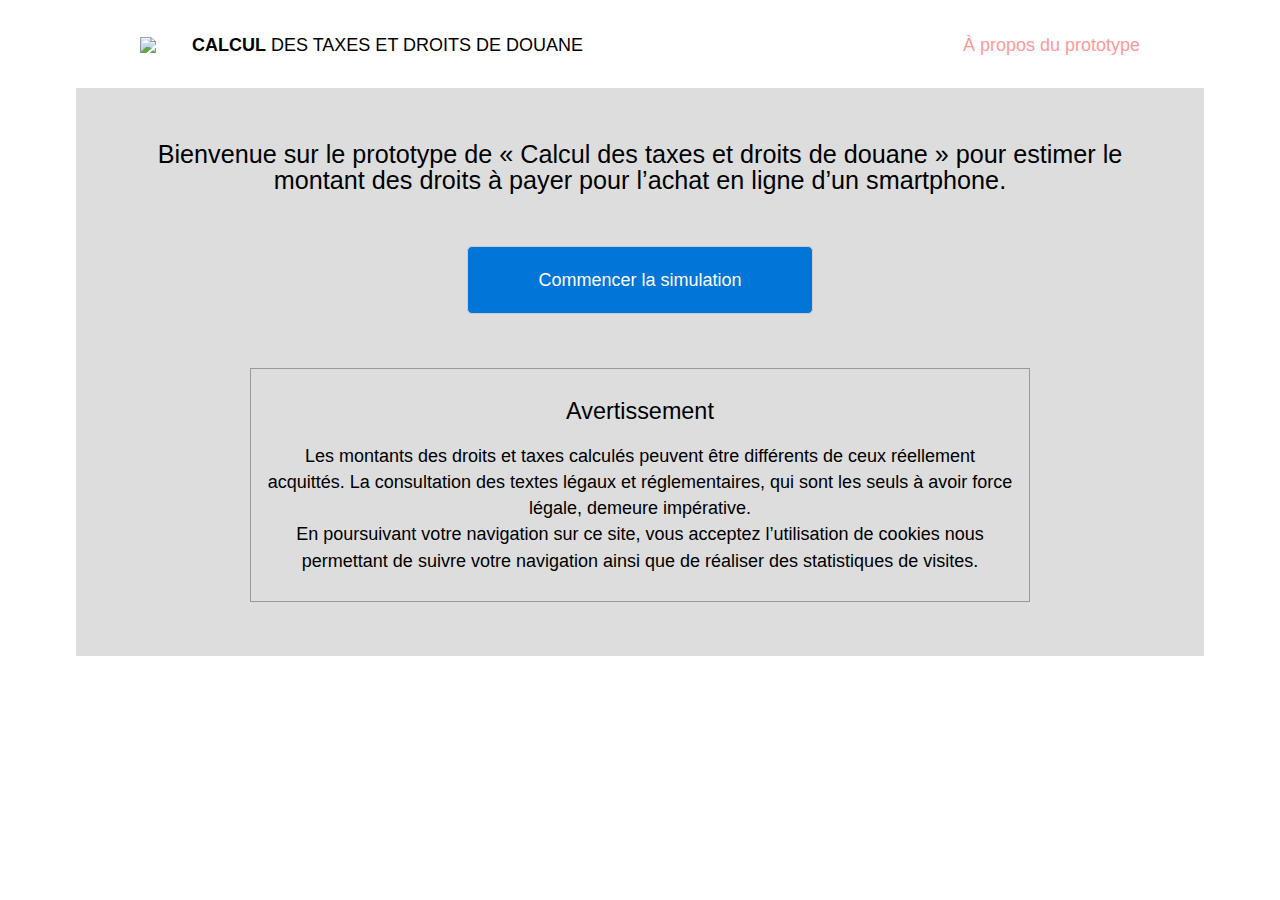
==== index.html @ 7bbcdb02 "Move the start button on top of the warning" ====
<!DOCTYPE html>
<html>
<meta charset=utf-8>
<meta name=viewport content="width=device-width, initial-scale=1">
<title>Calcul des taxes et droits de douane</title>

<style>
  /* adapt browsers compatibility */
  template {
    display: none;
  }
  /* end browsers compatibility */

  html {
    font-family: helvetica;
    font-size: 18px;
    padding: 20px 0;
    background: #fff;
    line-height: 1.45em;
  }
  body {
    margin: 0;
  }

  input {
    font: inherit;
    border: 1px solid #999;
    padding: .2em .5em;
    border-radius: 5px;
  }

  header,
  main {
    max-width: 1000px;
    margin: 0 auto;
    padding: 0 5%;
  }

  header {
    display: flex;
    margin-bottom: 1em;
    align-items: center;
  }
  header img {
    max-height: 80px;
  }
  header h1 {
    margin-left: 2em;
    text-transform: uppercase;
    font-size: 18px;
    font-weight: normal;
    flex: 1;
  }
  header h1 span {
    font-weight: bold;
  }
  header a {
    text-decoration: none;
    cursor: pointer;
    color: #f99;
    text-align: right;
    width: 20%;
  }

  main {
    background: #ddd;
    padding: 2em 5%;
    text-align: center;
  }
  main h1,
  main h2 {
    font-weight: lighter;
  }
  main h1 {
    font-size: 1.4em;
  }
  main h2 {
    font-size: 1.3em;
  }
  a.button {
    text-decoration: none;
  }
  button,
  a.button {
    display: inline-block;
    font-size: 1em;
    padding: 20px 70px;
    background-color: #0275d8;
    border: 1px solid #ccc;
    border-radius: 5px;
    font-weight: normal;
    margin-right: 20px;
    color: #fff;
    cursor: pointer;
  }
  main a {
    padding-top: 25px;
    text-decoration: none;
  }
  aside {
    border: 1px solid #999;
    margin: 1em auto;
    padding: .5em .8em;
    width: 75%;
    min-width: 300px;
  }

  [data-page=amount] button,
  [data-page=accueil] button,
  [data-page=amount] a.button,
  [data-page=accueil] a.button {
    display: inline-block;
    margin: 2em auto;
  }
  [data-page=accueil] button,
  [data-page=accueil] a.button {
    margin: 5em inherit;
  }

  button.unknown,
  a.button.unknown {
    background-color: #ec971f;
  }
  .satisfaction button,
  .satisfaction a.button {
    background-color: #5cb85c;
  }

  footer {
    text-align: center;
  }

  footer p {
    display: inline-block;
  }
  footer button,
  footer a.button {
    display: inline-block;
    padding: 5px 20px;
  }
  footer button:first-of-type {
    margin-left: 1.5em;
  }

  @media (max-width: 640px) {
    button,
    a.button {
      width: 90%;
      margin-bottom: .5em;
      padding: 20px;
    }
    main a {
      display: block;
    }
    footer button:first-of-type,
    footer a.button:first-of-type {
      margin-left: 0;
    }
    aside {
      padding: .5em 0;
    }
  }

</style>

<template id=accueil>
  <h1>Bienvenue sur le prototype de « Calcul des taxes et droits de douane » pour estimer le montant des droits à payer pour l’achat en ligne d’un smartphone.</h1>

  <a name=demarrer value=simulation href=#ue class=button onclick=start()>Commencer la simulation</a>

  <aside>
    <h2>Avertissement</h2>
    <p>
      Les montants des droits et taxes calculés peuvent être différents de ceux réellement acquittés. La consultation des textes légaux et réglementaires, qui sont les seuls à avoir force légale, demeure impérative.<br>
      En poursuivant votre navigation sur ce site, vous acceptez l’utilisation de cookies nous permettant de suivre votre navigation ainsi que de réaliser des statistiques de visites.
    </p>
  </aside>
</template>

<template id=ue>
  <h1>Le vendeur expédie votre smartphone depuis un pays de l’Union européenne.</h1>
  <a class=button name=ue value=oui href=#tva-zero data-tracking>Oui</a>
  <a class=button name=ue value=non href=#tva-20 data-tracking>Non</a>
  <a class="button unknown" name=ue value=nsp href=#tva-inconnue data-tracking>Je ne sais pas</a>
</template>

<template id=a-propos>
  <h1>À propos du prototype</h1>
  <p>
    La direction générale des douanes et droits indirects propose un prototype dont la finalité est d’informer l’usager de France métropolitaine des taxes qu’il pourrait avoir à acquitter en cas d’achat à distance, notamment via des sites internet de ventes en ligne.
  </p>
  <p>
    S'appuyant sur les taux de TVA à acquitter en France ainsi que sur le tarif douanier commun des pays de l'Union européenne (droits de douane), l'information restituée (taux, montants) n'a qu'un caractère indicatif.<br>
    En particulier le prototype ne traite pas de l'ensemble des mesures du commerce extérieur et de la totalité des taxes pouvant être appliquées.
  </p>
  <p>
     Les montants des droits et taxes calculés peuvent être différents de ceux réellement acquittés. La consultation des textes légaux et réglementaires, qui sont les seuls à avoir force légale, demeure impérative.
  </p>

  <a class=button name=retour value=simulation href=#accueil>Revenir à la simulation</a>
</template>

<template id=tva-zero data-last>
  <h1>Pas de TVA et pas de droits de douane à payer.</h1>
  <p>
    La réception d'un <em>smartphone</em> acheté dans un pays de l'Union européenne est déjà soumise à la TVA (taux en vigueur dans le pays d'expédition) et n'est pas assujettie aux droits de douane.
  </p>
</template>

<template id=tva-20 data-last>
  <h1>20% de TVA, pas de droits de douane.</h1>
  <p>
    La réception d'un <em>smartphone</em> acheté dans un pays non membre de l'Union européenne est soumise à une TVA de 20 % mais pas à des droits de douane.
  </p>
</template>

<template id=tva-inconnue data-last>
  <h1>0% ou 20% de TVA, pas de droits de douane.</h1>
  <p>
    La réception d'un smartphone acheté dans un pays de l'Union européenne est déjà soumise à la TVA (taux en vigueur dans le pays d'expédition) et n'est pas assujettie aux droits de douane.<br>
    La réception d'un smartphone acheté dans un pays non membre de l'Union européenne est soumise à une TVA de 20 % mais pas à des droits de douane.
  </p>
</template>

<template id=fin>
  <h1>Fin de la simulation</h1>
  <p>
    Merci d'avoir utilisé le prototype.
  </p>
  <p>
    <a class=button name=recommencer value=debut href=#accueil>Recommencer</a>
    <a class=button name=retourner href="http://www.douane.gouv.fr/articles/a10753-achats-a-distance-et-envois-entre-particuliers#DouaneDT">Retourner sur douanes.gouv.fr</a>
  </p>
</template>

<template id=satisfaction>
  <p>Cette réponse vous est-elle utile ?</p>
  <a class=button name=satisfait value=oui href=#fin data-tracking>Oui</a>
  <a class=button name=satisfait value=non href=#fin data-tracking>Non</a>
</template>

<header>
  <img src=./images/logo.png>
  <h1><span>Calcul</span> des taxes et droits de douane</h1>
  <a name=a-propos value=prototype href=#a-propos>À propos du prototype</a>
</header>

<main id=container></main>
<footer></footer>

<script>
  var url = document.location.href
  var gcode = ''
  if (url.search('droits-et-taxes') >= 0) {
    gcode = url.search('demo') < 0 ? 'UA-45069184-4' : 'UA-79921412-1'
  }
  (function(i,s,o,g,r,a,m){i['GoogleAnalyticsObject']=r;i[r]=i[r]||function(){(i[r].q=i[r].q||[]).push(arguments)},i[r].l=1*new Date();a=s.createElement(o), // eslint-disable-line
  m=s.getElementsByTagName(o)[0];a.async=0;a.src=g;m.parentNode.insertBefore(a,m)})(window,document,'script','https://www.google-analytics.com/analytics.js','ga') // eslint-disable-line
  /* global ga */
  ga('create', gcode, 'auto')
  ga('send', 'pageview')
  document.addEventListener('showpage', function (event) {
    ga('set', 'page', '/' + event.detail)
    ga('send', 'pageview')
  })
  document.addEventListener('buttonclick', function (event) {
    var button = event.detail
    var buttonValue = button.value || button.innerText
    var context = {
      round: round,
      breadcrumb: breadcrumb.join(','),
      action: button.name,
      value: buttonValue
    }
    var trackingCode = templatize('{round}/{breadcrumb}/{action}:{value}', context)
    ga('send', 'event', 'calculator', 'click', trackingCode)
    if (!gcode && context) {
      console.debug(context)
      console.info('Value sent to GA:', trackingCode)
    }
    if ('tracking' in button.dataset) {
      breadcrumb.push(button.name + '=' + buttonValue)
    }
  })

  var round = 0
  var breadcrumb = []
  var container = document.querySelector('#container')
  var footer = document.querySelector('footer')

  // Replaces {variables} by variables values.
  function templatize (str, context) {
    return str.replace(/{[\w.]*}/g, function (match) {
      var varName = match.substr(1, match.length - 2)
      return context ? context[varName] : eval(varName)
    })
  }

  function showPage (page) {
    var source = document.querySelector('#' + page)
    var content = source.innerHTML
    content = templatize(content)
    container.innerHTML = content
    container.setAttribute('data-page', page)
    var withSatisfaction = source.hasAttribute('data-last')
    if (withSatisfaction) {
      footer.innerHTML = document.querySelector('#satisfaction').innerHTML
      footer.classList.add('satisfaction')
    } else if (footer.classList.contains('satisfaction')) {
      footer.innerHTML = ''
      footer.classList.remove('satisfaction')
    }

    var customClickEvent = document.createEvent('CustomEvent')
    ;[].forEach.call(document.querySelectorAll('a.button,button'), function (button) {
      button.addEventListener('click', function (event) {
        event.preventDefault()
        customClickEvent.initCustomEvent('buttonclick', true, true, button)
        document.dispatchEvent(customClickEvent)
      })
    })
    var customPageEvent = document.createEvent('CustomEvent')
    customPageEvent.initCustomEvent('showpage', true, true, page)
    document.dispatchEvent(customPageEvent)
  }

  function start () {
    round++
    breadcrumb = []
  }

  showPage('accueil')

  document.addEventListener('buttonclick', function (event) {
    var button = event.detail
    var page = button.attributes.href.value.slice(1)
    page && showPage(page)
  })
</script>
</html>
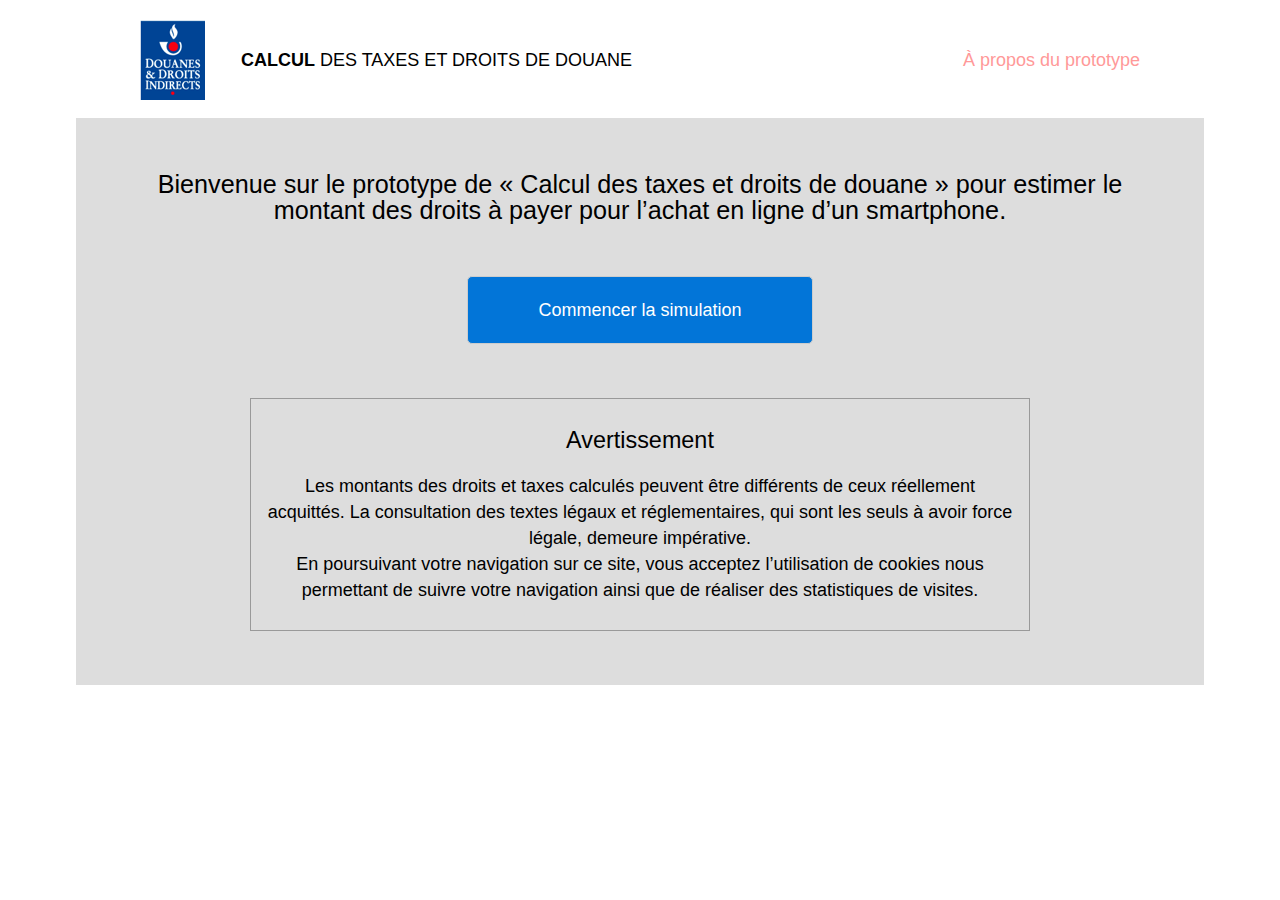
==== commit eb79df8a: "fixed price display for non-eu" ====
--- a/index.html
+++ b/index.html
@@ -126,6 +126,15 @@
     background-color: #5cb85c;
   }
 
+  .principes {
+    text-align: left;
+    font-style: italic;
+    font-size: .85em;
+    margin: auto 5%;
+    border: 1px dotted #666;
+    padding: 1% 5%;
+  }
+
   footer {
     text-align: center;
   }
@@ -166,7 +175,7 @@
 <template id=accueil>
   <h1>Bienvenue sur le prototype de « Calcul des taxes et droits de douane » pour estimer le montant des droits à payer pour l’achat en ligne d’un smartphone.</h1>
 
-  <a name=demarrer value=simulation href=#ue class=button onclick=start()>Commencer la simulation</a>
+  <a name=demarrer value=simulation href=#montant class=button onclick=start()>Commencer la simulation</a>
 
   <aside>
     <h2>Avertissement</h2>
@@ -175,6 +184,15 @@
       En poursuivant votre navigation sur ce site, vous acceptez l’utilisation de cookies nous permettant de suivre votre navigation ainsi que de réaliser des statistiques de visites.
     </p>
   </aside>
+
+</template>
+
+<template id=montant>
+  <h1>Quel est le prix d'achat du <em>smartphone</em>, en Euros ?</h1>
+  <form method=post onsubmit=submitAmount(event) action=#ue>
+    <input type=number name=amount placeholder=100 min=1 required>
+    <button type=submit name=montant value=continuer>Continuer</button>
+  </form>
 </template>
 
 <template id=ue>
@@ -190,7 +208,7 @@
     La direction générale des douanes et droits indirects propose un prototype dont la finalité est d’informer l’usager de France métropolitaine des taxes qu’il pourrait avoir à acquitter en cas d’achat à distance, notamment via des sites internet de ventes en ligne.
   </p>
   <p>
-    S'appuyant sur les taux de TVA à acquitter en France ainsi que sur le tarif douanier commun des pays de l'Union européenne (droits de douane), l'information restituée (taux, montants) n'a qu'un caractère indicatif.<br>
+    S'appuyant sur les taux de <abbr title="Taxe sur la Valeur Ajoutée">TVA</abbr> à acquitter en France ainsi que sur le tarif douanier commun des pays de l'Union européenne (droits de douane), l'information restituée (taux, montants) n'a qu'un caractère indicatif.<br>
     En particulier le prototype ne traite pas de l'ensemble des mesures du commerce extérieur et de la totalité des taxes pouvant être appliquées.
   </p>
   <p>
@@ -200,25 +218,79 @@
   <a class=button name=retour value=simulation href=#accueil>Revenir à la simulation</a>
 </template>
 
-<template id=tva-zero data-last>
-  <h1>Pas de TVA et pas de droits de douane à payer.</h1>
-  <p>
-    La réception d'un <em>smartphone</em> acheté dans un pays de l'Union européenne est déjà soumise à la TVA (taux en vigueur dans le pays d'expédition) et n'est pas assujettie aux droits de douane.
-  </p>
-</template>
-
-<template id=tva-20 data-last>
-  <h1>20% de TVA, pas de droits de douane.</h1>
-  <p>
-    La réception d'un <em>smartphone</em> acheté dans un pays non membre de l'Union européenne est soumise à une TVA de 20 % mais pas à des droits de douane.
-  </p>
-</template>
-
-<template id=tva-inconnue data-last>
-  <h1>0% ou 20% de TVA, pas de droits de douane.</h1>
-  <p>
-    La réception d'un smartphone acheté dans un pays de l'Union européenne est déjà soumise à la TVA (taux en vigueur dans le pays d'expédition) et n'est pas assujettie aux droits de douane.<br>
-    La réception d'un smartphone acheté dans un pays non membre de l'Union européenne est soumise à une TVA de 20 % mais pas à des droits de douane.
+<template id=tva-zero data-testing=sans-principes data-last>
+  <h1>
+    Votre achat vous coûtera {calculator.amount} Euros au total (<abbr title="Toutes Taxes Comprises">TTC</abbr>).
+  </h1>
+  <p>
+    Cette réponse est valable pour l'achat d'un <em>smartphone</em>, acheté dans un pays de l'Union européenne, et dont le prix est <strong>{calculator.amount} Euros</strong> <abbr title="Toutes Taxes Comprises">TTC</abbr>.
+  </p>
+</template>
+
+<template id=tva-zero data-testing=avec-principes data-last>
+  <h1>
+    Votre achat vous coûtera {calculator.amount} Euros au total (<abbr title="Toutes Taxes Comprises">TTC</abbr>).
+  </h1>
+  <p>
+    Cette réponse est valable pour l'achat d'un <em>smartphone</em>, acheté dans un pays de l'Union européenne, et dont le prix est <strong>{calculator.amount} Euros</strong> <abbr title="Toutes Taxes Comprises">TTC</abbr>.
+  </p>
+  <p class=principes>
+    La réception d'un <em>smartphone</em> acheté dans un pays de l'Union européenne est soumise à la <abbr title="Taxe sur la Valeur Ajoutée">TVA</abbr> du pays d'expédition.<br>
+    A priori, cette taxe est déjà incluse dans le prix affiché par le vendeur.
+  </p>
+</template>
+
+
+<template id=tva-20 data-testing=sans-principes data-last>
+  <h1>Votre achat vous coûtera {calculator.total} Euros au total.</h1>
+  <p>
+    Cette réponse est valable pour l'achat d'un <em>smartphone</em>, acheté hors Union européenne, et dont le prix affiché,
+    livraison comprise, est de <strong>{calculator.amount} Euros</strong>, et dans l'hypothèse où il n'y a pas de frais supplémentaire
+    (Montant estimé hors frais éventuels de transport, d'assurance, de gestion du dossier parle transporteur, etc.).
+  </p>
+</template>
+
+<template id=tva-20 data-testing=avec-principes data-last>
+  <h1>Votre achat vous coûtera {calculator.total} Euros au total.</h1>
+  <p>
+    Cette réponse est valable pour l'achat d'un <em>smartphone</em>, acheté hors Union européenne, et dont le prix affiché,
+    livraison comprise, est de <strong>{calculator.amount} Euros</strong>, et dans l'hypothèse où il n'y a pas de frais supplémentaire
+    (Montant estimé hors frais éventuels de transport, d'assurance, de gestion du dossier parle transporteur, etc.).
+  </p>
+  <div class=principes>
+    <p>
+      La réception d'un <em>smartphone</em> acheté hors Union européenne est soumise :
+    </p>
+    <ul>
+      <li>à la <abbr title="Taxe sur la Valeur Ajoutée">TVA</abbr> (20%, sur le prix du produit, les frais d'assurance et de transport, et droit de douane),</li>
+      <li>à des droits de douane, qui dans le cas des <em>smartphones</em> sont de 0%.</li>
+    </ul>
+    <p>
+      Attention, parfois, le transporteur peut facturer des frais supplémentaires (transport, assurance, gestion du dossier…).
+      Parfois ces frais sont déjà inclus dans le prix affiché par le vendeur. Consultez les conditions générales de vente du vendeur.
+    </p>
+  </div>
+</template>
+
+<template id=tva-inconnue data-testing=sans-principes data-last>
+  <h1>Votre achat vous coûtera entre {calculator.amount} et {calculator.total} Euros au total.</h1>
+  <p>
+    Cette réponse est valable pour l'achat d'un <em>smartphone</em> dont le prix affiché est de <strong>{calculator.amount} Euros</strong>,
+    et dans l'hypothèse où il n'y a pas de frais supplémentaire.
+  </p>
+</template>
+
+<template id=tva-inconnue data-testing=avec-principes data-last>
+  <h1>Votre achat vous coûtera entre {calculator.amount} et {calculator.total} Euros au total.</h1>
+  <p>
+    Cette réponse est valable pour l'achat d'un <em>smartphone</em> dont le prix affiché est de <strong>{calculator.amount} Euros</strong>,
+    et dans l'hypothèse où il n'y a pas de frais supplémentaire.
+  </p>
+  <p class=principes>
+    Si vous achetez votre <em>smartphone</em> dans un pays de l'Union européenne,
+    le prix affiché est <abbr title="Toutes Taxes Comprises">TTC</abbr>.<br>
+    Sinon, il convient d'ajouter 20% de <abbr title="Taxe sur la Valeur Ajoutée">TVA</abbr> au prix affiché,
+    et de vérifier dans les conditions générales du vendeur que le transporteur ne facture pas de frais en plus du prix affiché.
   </p>
 </template>
 
@@ -229,7 +301,7 @@
   </p>
   <p>
     <a class=button name=recommencer value=debut href=#accueil>Recommencer</a>
-    <a class=button name=retourner href="http://www.douane.gouv.fr/articles/a10753-achats-a-distance-et-envois-entre-particuliers#DouaneDT">Retourner sur douanes.gouv.fr</a>
+    <a class=button name=retourner href="http://www.douane.gouv.fr/articles/a10753-achats-a-distance-et-envois-entre-particuliers#DouaneDT">Retourner sur douane.gouv.fr</a>
   </p>
 </template>
 
@@ -249,12 +321,13 @@
 <footer></footer>
 
 <script>
-  var url = document.location.href
-  var gcode = ''
-  if (url.search('droits-et-taxes') >= 0) {
-    gcode = url.search('demo') < 0 ? 'UA-45069184-4' : 'UA-79921412-1'
-  }
-  (function(i,s,o,g,r,a,m){i['GoogleAnalyticsObject']=r;i[r]=i[r]||function(){(i[r].q=i[r].q||[]).push(arguments)},i[r].l=1*new Date();a=s.createElement(o), // eslint-disable-line
+  var gcodes = {
+    'demo.droits-et-taxes.fr': 'UA-79921412-1',
+    'dev.droits-et-taxes.fr': 'UA-81479036-1',
+    'droits-et-taxes.fr': 'UA-45069184-4'
+  }
+  var gcode = gcodes[document.location.hostname] || ''
+  ;(function(i,s,o,g,r,a,m){i['GoogleAnalyticsObject']=r;i[r]=i[r]||function(){(i[r].q=i[r].q||[]).push(arguments)},i[r].l=1*new Date();a=s.createElement(o), // eslint-disable-line
   m=s.getElementsByTagName(o)[0];a.async=0;a.src=g;m.parentNode.insertBefore(a,m)})(window,document,'script','https://www.google-analytics.com/analytics.js','ga') // eslint-disable-line
   /* global ga */
   ga('create', gcode, 'auto')
@@ -268,11 +341,12 @@
     var buttonValue = button.value || button.innerText
     var context = {
       round: round,
+      version: ab_version,
       breadcrumb: breadcrumb.join(','),
       action: button.name,
       value: buttonValue
     }
-    var trackingCode = templatize('{round}/{breadcrumb}/{action}:{value}', context)
+    var trackingCode = templatize('{version}/{round}/{breadcrumb}/{action}:{value}', context)
     ga('send', 'event', 'calculator', 'click', trackingCode)
     if (!gcode && context) {
       console.debug(context)
@@ -285,8 +359,29 @@
 
   var round = 0
   var breadcrumb = []
+  var calculator = {
+    init: function () {
+      this._amount = 0
+      this.total = 0
+    },
+
+    get amount () {
+      return this._amount
+    },
+
+    set amount (value) {
+      this._amount = value
+      this.addTva(20)
+    },
+
+    addTva: function (percentage) {
+      this.total = Math.round(this._amount * (1 + (percentage / 100)))
+    }
+  }
   var container = document.querySelector('#container')
   var footer = document.querySelector('footer')
+  var ab_versions = ['sans-principes', 'avec-principes']
+  var ab_version = ab_versions[String(Math.random())[4] % 2 ? 0 : 1]
 
   // Replaces {variables} by variables values.
   function templatize (str, context) {
@@ -297,7 +392,8 @@
   }
 
   function showPage (page) {
-    var source = document.querySelector('#' + page)
+    var source = document.querySelector('#' + page + '[data-testing='+ab_version+']')
+               || document.querySelector('#' + page)
     var content = source.innerHTML
     content = templatize(content)
     container.innerHTML = content
@@ -314,7 +410,6 @@
     var customClickEvent = document.createEvent('CustomEvent')
     ;[].forEach.call(document.querySelectorAll('a.button,button'), function (button) {
       button.addEventListener('click', function (event) {
-        event.preventDefault()
         customClickEvent.initCustomEvent('buttonclick', true, true, button)
         document.dispatchEvent(customClickEvent)
       })
@@ -324,17 +419,25 @@
     document.dispatchEvent(customPageEvent)
   }
 
+  function submitAmount (event) {
+    event.preventDefault()
+    var form = event.target
+    calculator.amount = parseInt(form.querySelector('[name=amount]').value, 10)
+    document.location.href = form.attributes['action'].value
+  }
+
   function start () {
     round++
+    calculator.init()
     breadcrumb = []
   }
 
-  showPage('accueil')
-
-  document.addEventListener('buttonclick', function (event) {
-    var button = event.detail
-    var page = button.attributes.href.value.slice(1)
-    page && showPage(page)
+  var hash = document.location.hash
+  showPage(hash ? hash.slice(1) : 'accueil')
+
+  window.addEventListener('hashchange', function (event) {
+    var hash = document.location.hash && document.location.hash.slice(1)
+    hash && showPage(hash)
   })
 </script>
 </html>
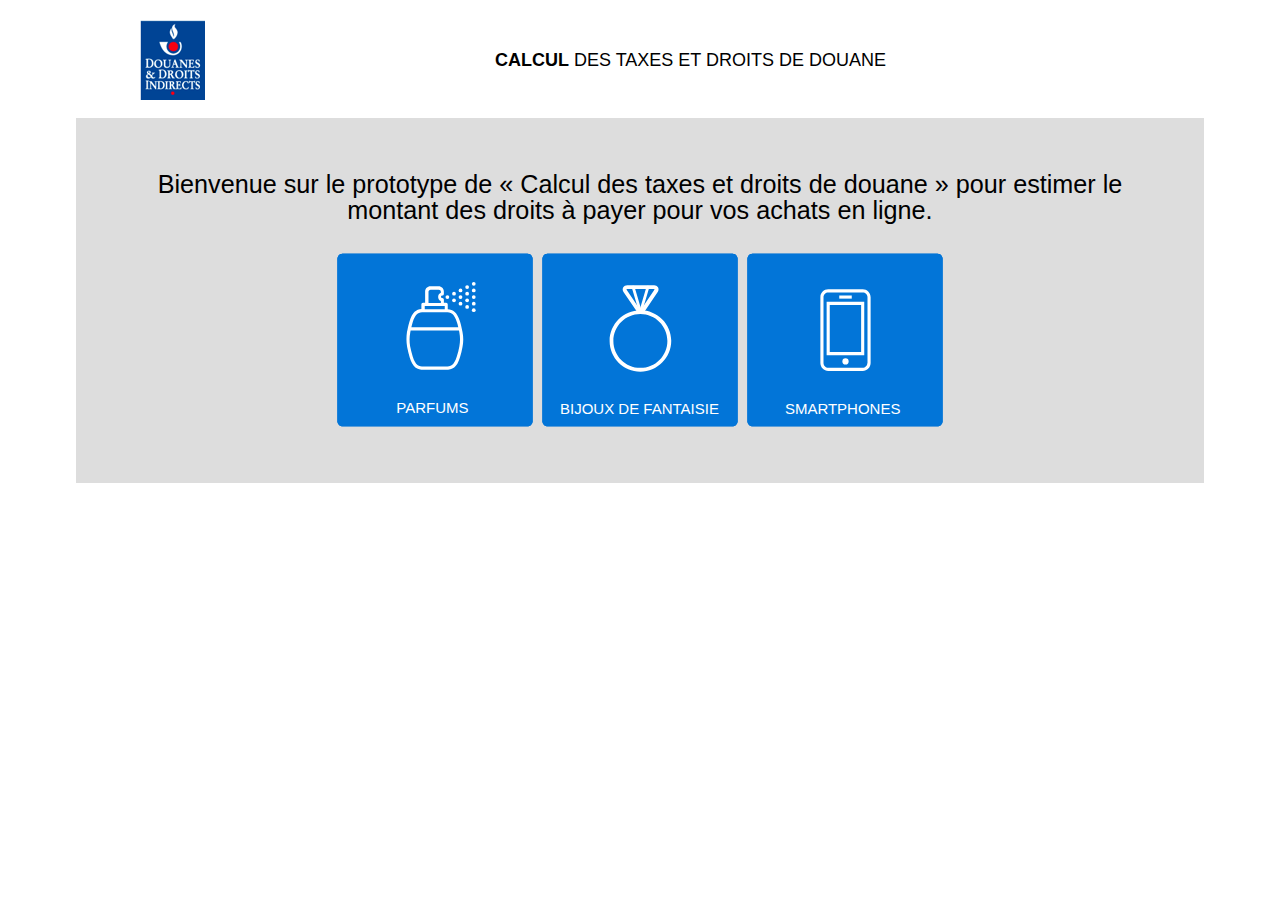
==== commit 05adedc7: "Merge pull request #31 from scopyleft/20170220-homepage-layout" ====
--- a/index.html
+++ b/index.html
@@ -1,443 +1,170 @@
 <!DOCTYPE html>
-<html>
 <meta charset=utf-8>
 <meta name=viewport content="width=device-width, initial-scale=1">
 <title>Calcul des taxes et droits de douane</title>
 
+<link rel=stylesheet href="/css/main.css">
+
 <style>
-  /* adapt browsers compatibility */
-  template {
-    display: none;
+  body {
+    text-align: center;
+    font-family: helvetica;
   }
-  /* end browsers compatibility */
-
-  html {
-    font-family: helvetica;
-    font-size: 18px;
-    padding: 20px 0;
-    background: #fff;
-    line-height: 1.45em;
-  }
-  body {
-    margin: 0;
-  }
-
-  input {
-    font: inherit;
-    border: 1px solid #999;
-    padding: .2em .5em;
-    border-radius: 5px;
-  }
-
-  header,
-  main {
-    max-width: 1000px;
-    margin: 0 auto;
-    padding: 0 5%;
-  }
-
-  header {
-    display: flex;
-    margin-bottom: 1em;
-    align-items: center;
-  }
-  header img {
-    max-height: 80px;
-  }
-  header h1 {
-    margin-left: 2em;
-    text-transform: uppercase;
-    font-size: 18px;
-    font-weight: normal;
-    flex: 1;
-  }
-  header h1 span {
-    font-weight: bold;
-  }
-  header a {
-    text-decoration: none;
-    cursor: pointer;
-    color: #f99;
-    text-align: right;
-    width: 20%;
-  }
-
-  main {
-    background: #ddd;
-    padding: 2em 5%;
-    text-align: center;
-  }
-  main h1,
-  main h2 {
-    font-weight: lighter;
-  }
-  main h1 {
-    font-size: 1.4em;
-  }
-  main h2 {
-    font-size: 1.3em;
-  }
-  a.button {
+  a {
     text-decoration: none;
   }
-  button,
-  a.button {
+  svg {
     display: inline-block;
-    font-size: 1em;
-    padding: 20px 70px;
-    background-color: #0275d8;
-    border: 1px solid #ccc;
-    border-radius: 5px;
-    font-weight: normal;
-    margin-right: 20px;
-    color: #fff;
-    cursor: pointer;
+    width: 200px;
+    height: 200px;
   }
-  main a {
-    padding-top: 25px;
-    text-decoration: none;
+  g {
+    fill:#0275D8;
+    stroke-miterlimit:10;
+    display: inline;
   }
-  aside {
-    border: 1px solid #999;
-    margin: 1em auto;
-    padding: .5em .8em;
-    width: 75%;
-    min-width: 300px;
+  circle,.st1 {fill:#FFFFFF;}
+  text {
+    font-size:12px;
+    display:inline;
+    fill:#FFFFFF;
   }
-
-  [data-page=amount] button,
-  [data-page=accueil] button,
-  [data-page=amount] a.button,
-  [data-page=accueil] a.button {
-    display: inline-block;
-    margin: 2em auto;
-  }
-  [data-page=accueil] button,
-  [data-page=accueil] a.button {
-    margin: 5em inherit;
-  }
-
-  button.unknown,
-  a.button.unknown {
-    background-color: #ec971f;
-  }
-  .satisfaction button,
-  .satisfaction a.button {
-    background-color: #5cb85c;
-  }
-
-  .principes {
-    text-align: left;
-    font-style: italic;
-    font-size: .85em;
-    margin: auto 5%;
-    border: 1px dotted #666;
-    padding: 1% 5%;
-  }
-
-  footer {
-    text-align: center;
-  }
-
-  footer p {
-    display: inline-block;
-  }
-  footer button,
-  footer a.button {
-    display: inline-block;
-    padding: 5px 20px;
-  }
-  footer button:first-of-type {
-    margin-left: 1.5em;
-  }
-
-  @media (max-width: 640px) {
-    button,
-    a.button {
-      width: 90%;
-      margin-bottom: .5em;
-      padding: 20px;
-    }
-    main a {
-      display: block;
-    }
-    footer button:first-of-type,
-    footer a.button:first-of-type {
-      margin-left: 0;
-    }
-    aside {
-      padding: .5em 0;
-    }
-  }
-
 </style>
 
-<template id=accueil>
-  <h1>Bienvenue sur le prototype de « Calcul des taxes et droits de douane » pour estimer le montant des droits à payer pour l’achat en ligne d’un smartphone.</h1>
-
-  <a name=demarrer value=simulation href=#montant class=button onclick=start()>Commencer la simulation</a>
-
-  <aside>
-    <h2>Avertissement</h2>
-    <p>
-      Les montants des droits et taxes calculés peuvent être différents de ceux réellement acquittés. La consultation des textes légaux et réglementaires, qui sont les seuls à avoir force légale, demeure impérative.<br>
-      En poursuivant votre navigation sur ce site, vous acceptez l’utilisation de cookies nous permettant de suivre votre navigation ainsi que de réaliser des statistiques de visites.
-    </p>
-  </aside>
-
-</template>
-
-<template id=montant>
-  <h1>Quel est le prix d'achat du <em>smartphone</em>, en Euros ?</h1>
-  <form method=post onsubmit=submitAmount(event) action=#ue>
-    <input type=number name=amount placeholder=100 min=1 required>
-    <button type=submit name=montant value=continuer>Continuer</button>
-  </form>
-</template>
-
-<template id=ue>
-  <h1>Le vendeur expédie votre smartphone depuis un pays de l’Union européenne.</h1>
-  <a class=button name=ue value=oui href=#tva-zero data-tracking>Oui</a>
-  <a class=button name=ue value=non href=#tva-20 data-tracking>Non</a>
-  <a class="button unknown" name=ue value=nsp href=#tva-inconnue data-tracking>Je ne sais pas</a>
-</template>
-
-<template id=a-propos>
-  <h1>À propos du prototype</h1>
-  <p>
-    La direction générale des douanes et droits indirects propose un prototype dont la finalité est d’informer l’usager de France métropolitaine des taxes qu’il pourrait avoir à acquitter en cas d’achat à distance, notamment via des sites internet de ventes en ligne.
-  </p>
-  <p>
-    S'appuyant sur les taux de <abbr title="Taxe sur la Valeur Ajoutée">TVA</abbr> à acquitter en France ainsi que sur le tarif douanier commun des pays de l'Union européenne (droits de douane), l'information restituée (taux, montants) n'a qu'un caractère indicatif.<br>
-    En particulier le prototype ne traite pas de l'ensemble des mesures du commerce extérieur et de la totalité des taxes pouvant être appliquées.
-  </p>
-  <p>
-     Les montants des droits et taxes calculés peuvent être différents de ceux réellement acquittés. La consultation des textes légaux et réglementaires, qui sont les seuls à avoir force légale, demeure impérative.
-  </p>
-
-  <a class=button name=retour value=simulation href=#accueil>Revenir à la simulation</a>
-</template>
-
-<template id=tva-zero data-testing=sans-principes data-last>
-  <h1>
-    Votre achat vous coûtera {calculator.amount} Euros au total (<abbr title="Toutes Taxes Comprises">TTC</abbr>).
-  </h1>
-  <p>
-    Cette réponse est valable pour l'achat d'un <em>smartphone</em>, acheté dans un pays de l'Union européenne, et dont le prix est <strong>{calculator.amount} Euros</strong> <abbr title="Toutes Taxes Comprises">TTC</abbr>.
-  </p>
-</template>
-
-<template id=tva-zero data-testing=avec-principes data-last>
-  <h1>
-    Votre achat vous coûtera {calculator.amount} Euros au total (<abbr title="Toutes Taxes Comprises">TTC</abbr>).
-  </h1>
-  <p>
-    Cette réponse est valable pour l'achat d'un <em>smartphone</em>, acheté dans un pays de l'Union européenne, et dont le prix est <strong>{calculator.amount} Euros</strong> <abbr title="Toutes Taxes Comprises">TTC</abbr>.
-  </p>
-  <p class=principes>
-    La réception d'un <em>smartphone</em> acheté dans un pays de l'Union européenne est soumise à la <abbr title="Taxe sur la Valeur Ajoutée">TVA</abbr> du pays d'expédition.<br>
-    A priori, cette taxe est déjà incluse dans le prix affiché par le vendeur.
-  </p>
-</template>
-
-
-<template id=tva-20 data-testing=sans-principes data-last>
-  <h1>Votre achat vous coûtera {calculator.total} Euros au total.</h1>
-  <p>
-    Cette réponse est valable pour l'achat d'un <em>smartphone</em>, acheté hors Union européenne, et dont le prix affiché,
-    livraison comprise, est de <strong>{calculator.amount} Euros</strong>, et dans l'hypothèse où il n'y a pas de frais supplémentaire
-    (Montant estimé hors frais éventuels de transport, d'assurance, de gestion du dossier parle transporteur, etc.).
-  </p>
-</template>
-
-<template id=tva-20 data-testing=avec-principes data-last>
-  <h1>Votre achat vous coûtera {calculator.total} Euros au total.</h1>
-  <p>
-    Cette réponse est valable pour l'achat d'un <em>smartphone</em>, acheté hors Union européenne, et dont le prix affiché,
-    livraison comprise, est de <strong>{calculator.amount} Euros</strong>, et dans l'hypothèse où il n'y a pas de frais supplémentaire
-    (Montant estimé hors frais éventuels de transport, d'assurance, de gestion du dossier parle transporteur, etc.).
-  </p>
-  <div class=principes>
-    <p>
-      La réception d'un <em>smartphone</em> acheté hors Union européenne est soumise :
-    </p>
-    <ul>
-      <li>à la <abbr title="Taxe sur la Valeur Ajoutée">TVA</abbr> (20%, sur le prix du produit, les frais d'assurance et de transport, et droit de douane),</li>
-      <li>à des droits de douane, qui dans le cas des <em>smartphones</em> sont de 0%.</li>
-    </ul>
-    <p>
-      Attention, parfois, le transporteur peut facturer des frais supplémentaires (transport, assurance, gestion du dossier…).
-      Parfois ces frais sont déjà inclus dans le prix affiché par le vendeur. Consultez les conditions générales de vente du vendeur.
-    </p>
-  </div>
-</template>
-
-<template id=tva-inconnue data-testing=sans-principes data-last>
-  <h1>Votre achat vous coûtera entre {calculator.amount} et {calculator.total} Euros au total.</h1>
-  <p>
-    Cette réponse est valable pour l'achat d'un <em>smartphone</em> dont le prix affiché est de <strong>{calculator.amount} Euros</strong>,
-    et dans l'hypothèse où il n'y a pas de frais supplémentaire.
-  </p>
-</template>
-
-<template id=tva-inconnue data-testing=avec-principes data-last>
-  <h1>Votre achat vous coûtera entre {calculator.amount} et {calculator.total} Euros au total.</h1>
-  <p>
-    Cette réponse est valable pour l'achat d'un <em>smartphone</em> dont le prix affiché est de <strong>{calculator.amount} Euros</strong>,
-    et dans l'hypothèse où il n'y a pas de frais supplémentaire.
-  </p>
-  <p class=principes>
-    Si vous achetez votre <em>smartphone</em> dans un pays de l'Union européenne,
-    le prix affiché est <abbr title="Toutes Taxes Comprises">TTC</abbr>.<br>
-    Sinon, il convient d'ajouter 20% de <abbr title="Taxe sur la Valeur Ajoutée">TVA</abbr> au prix affiché,
-    et de vérifier dans les conditions générales du vendeur que le transporteur ne facture pas de frais en plus du prix affiché.
-  </p>
-</template>
-
-<template id=fin>
-  <h1>Fin de la simulation</h1>
-  <p>
-    Merci d'avoir utilisé le prototype.
-  </p>
-  <p>
-    <a class=button name=recommencer value=debut href=#accueil>Recommencer</a>
-    <a class=button name=retourner href="http://www.douane.gouv.fr/articles/a10753-achats-a-distance-et-envois-entre-particuliers#DouaneDT">Retourner sur douane.gouv.fr</a>
-  </p>
-</template>
-
-<template id=satisfaction>
-  <p>Cette réponse vous est-elle utile ?</p>
-  <a class=button name=satisfait value=oui href=#fin data-tracking>Oui</a>
-  <a class=button name=satisfait value=non href=#fin data-tracking>Non</a>
-</template>
-
 <header>
-  <img src=./images/logo.png>
+  <img src="/images/logo.png">
   <h1><span>Calcul</span> des taxes et droits de douane</h1>
-  <a name=a-propos value=prototype href=#a-propos>À propos du prototype</a>
 </header>
 
-<main id=container></main>
-<footer></footer>
+<main>
+  <h1>Bienvenue sur le prototype de « Calcul des taxes et droits de douane » pour estimer le montant des droits à payer pour vos achats en ligne.</h1>
 
-<script>
-  var gcodes = {
-    'demo.droits-et-taxes.fr': 'UA-79921412-1',
-    'dev.droits-et-taxes.fr': 'UA-81479036-1',
-    'droits-et-taxes.fr': 'UA-45069184-4'
-  }
-  var gcode = gcodes[document.location.hostname] || ''
-  ;(function(i,s,o,g,r,a,m){i['GoogleAnalyticsObject']=r;i[r]=i[r]||function(){(i[r].q=i[r].q||[]).push(arguments)},i[r].l=1*new Date();a=s.createElement(o), // eslint-disable-line
-  m=s.getElementsByTagName(o)[0];a.async=0;a.src=g;m.parentNode.insertBefore(a,m)})(window,document,'script','https://www.google-analytics.com/analytics.js','ga') // eslint-disable-line
-  /* global ga */
-  ga('create', gcode, 'auto')
-  ga('send', 'pageview')
-  document.addEventListener('showpage', function (event) {
-    ga('set', 'page', '/' + event.detail)
-    ga('send', 'pageview')
-  })
-  document.addEventListener('buttonclick', function (event) {
-    var button = event.detail
-    var buttonValue = button.value || button.innerText
-    var context = {
-      round: round,
-      version: ab_version,
-      breadcrumb: breadcrumb.join(','),
-      action: button.name,
-      value: buttonValue
-    }
-    var trackingCode = templatize('{version}/{round}/{breadcrumb}/{action}:{value}', context)
-    ga('send', 'event', 'calculator', 'click', trackingCode)
-    if (!gcode && context) {
-      console.debug(context)
-      console.info('Value sent to GA:', trackingCode)
-    }
-    if ('tracking' in button.dataset) {
-      breadcrumb.push(button.name + '=' + buttonValue)
-    }
-  })
+  <a href=parfums/>
+  <svg version="1.1" xmlns="http://www.w3.org/2000/svg" xmlns:xlink="http://www.w3.org/1999/xlink" x="0px" y="0px"
+      viewBox="0 0 160 143" style="enable-background:new 0 0 160 143;" xml:space="preserve">
+      <g>
+      <path d="M154,140.5H6c-2.2,0-4-1.8-4-4V6.5c0-2.2,1.8-4,4-4h148c2.2,0,4,1.8,4,4v130C158,138.7,156.2,140.5,154,140.5z
+          "/>
+      <path d="M154,140.5H6c-2.2,0-4-1.8-4-4V6.5c0-2.2,1.8-4,4-4h148c2.2,0,4,1.8,4,4v130C158,138.7,156.2,140.5,154,140.5z
+          "/>
+      <path d="M154,140.5H6c-2.2,0-4-1.8-4-4V6.5c0-2.2,1.8-4,4-4h148c2.2,0,4,1.8,4,4v130C158,138.7,156.2,140.5,154,140.5z
+          "/>
+      <text transform="matrix(1 0 0 1 49.0149 130.2603)">PARFUMS</text>
+      <g>
+          <g>
+              <circle cx="111" cy="47.6" r="1.5"/>
+              <circle cx="111" cy="42.4" r="1.5"/>
+              <circle cx="111" cy="37.1" r="1.5"/>
+              <circle cx="111" cy="31.8" r="1.5"/>
+              <circle cx="111" cy="26.5" r="1.5"/>
+              <circle cx="105.7" cy="45" r="1.5"/>
+              <circle cx="105.7" cy="39.7" r="1.5"/>
+              <circle cx="105.7" cy="34.4" r="1.5"/>
+              <circle cx="105.7" cy="29.1" r="1.5"/>
+              <circle cx="100.4" cy="42.4" r="1.5"/>
+              <circle cx="100.4" cy="37.1" r="1.5"/>
+              <circle cx="100.4" cy="31.8" r="1.5"/>
+              <circle cx="95.2" cy="39.7" r="1.5"/>
+              <circle cx="95.2" cy="34.4" r="1.5"/>
+              <circle cx="89.9" cy="37.1" r="1.5"/>
+          </g>
+          <path class="st1" d="M57.7,77c0.6,2.9,1.2,5.7,2,8.2c2.5,8.3,6,10,11.3,10h17.7c5.2,0,8.8-1.6,11.3-10c0.8-2.6,1.5-5.3,2-8.2
+              c0.8-4,0.8-8,0-12c-0.2-0.9-0.4-1.8-0.6-2.7c0,0,0-0.1,0-0.1c-0.4-1.9-0.9-3.8-1.4-5.5c-2.3-7.7-5.6-9.6-9.8-9.9v-3.8
+              c0-0.7-0.6-1.3-1.3-1.3h-1.8v-2.5c0-0.7-0.6-1.3-1.3-1.3c-0.5,0-1-0.4-1-1c0-0.5,0.4-1,1-1c0.7,0,1.3-0.6,1.3-1.3v-1.9
+              c0-2.3-1.9-4.2-4.2-4.2h-6.6c-2.3,0-4.2,1.9-4.2,4.2v8.9h-1.7c-0.7,0-1.3,0.6-1.3,1.3v3.8c-4.1,0.4-7.2,2.3-9.5,9.9
+              c-0.5,1.7-1,3.5-1.4,5.5c0,0,0,0.1,0,0.1c-0.2,0.9-0.4,1.8-0.6,2.7C57,69,57,73,57.7,77z M84.7,40.3v1.5h-9.9v-8.9
+              c0-0.9,0.7-1.7,1.7-1.7H83c0.9,0,1.7,0.7,1.7,1.7v0.8c-1.3,0.5-2.2,1.8-2.2,3.3S83.4,39.8,84.7,40.3z M61.1,61.3
+              c0.3-1.3,0.7-2.6,1-3.8c2.3-7.6,5.1-8.2,8.9-8.2h17.7c3.7,0,6.6,0.6,8.9,8.2c0.4,1.2,0.7,2.5,1,3.8H61.1z M71.8,46.8v-2.5h16v2.5
+              H71.8z M60.2,65.5c0.1-0.6,0.2-1.1,0.3-1.7h38.7c0.1,0.5,0.2,1.1,0.3,1.7c0.7,3.7,0.7,7.4,0,11c-0.5,2.8-1.2,5.5-2,8
+              c-2.3,7.6-5.1,8.2-8.9,8.2H71c-3.7,0-6.6-0.6-8.9-8.2c-0.7-2.5-1.4-5.2-2-8C59.5,72.8,59.5,69.1,60.2,65.5z M101.1,62.4
+              L101.1,62.4L101.1,62.4L101.1,62.4z"/>
+      </g>
+    </g>
+  </svg>
+  </a>
+  
+  <!--<a href=chaussures/>
+  <svg version="1.1" xmlns="http://www.w3.org/2000/svg" xmlns:xlink="http://www.w3.org/1999/xlink" x="0px" y="0px"
+      viewBox="0 0 160 143" style="enable-background:new 0 0 160 143;" xml:space="preserve">
+      <g>
+          <path d="M154,140.5H6c-2.2,0-4-1.8-4-4V6.5c0-2.2,1.8-4,4-4h148c2.2,0,4,1.8,4,4v130C158,138.7,156.2,140.5,154,140.5z
+              "/>
+          <path d="M154,140.5H6c-2.2,0-4-1.8-4-4V6.5c0-2.2,1.8-4,4-4h148c2.2,0,4,1.8,4,4v130C158,138.7,156.2,140.5,154,140.5z
+              "/>
+          <path d="M154,140.5H6c-2.2,0-4-1.8-4-4V6.5c0-2.2,1.8-4,4-4h148c2.2,0,4,1.8,4,4v130C158,138.7,156.2,140.5,154,140.5z
+              "/>
+          <text transform="matrix(1 0 0 1 36.6143 130.8227)">CHAUSSURES</text>
+          <g transform="translate(0,-952.36218)">
+              <path class="st1" d="M71.8,999.2c-0.2,0.1-0.4,0.3-0.5,0.5c-6.6,13.3-26.6,13.3-33.2,0c-0.7-0.6-1.1-0.5-1.7-0.4
+                  c-2.7,0.8-4.4,2.9-5.1,5.3c-2.4,8.5-1.8,18.1,0.6,26.5c0.2,1,0.4,2.2,0.6,3.2c-0.1,2.4-0.6,4.6-0.6,7.1c0,0.6,0.6,1.2,1.2,1.2
+                  l24.1-0.1c0.6,0,1.2-0.5,1.2-1.1v-1c30.6,2.2,40.5,2.2,64.8-0.1c1.4,0,3.1,0,4.4-0.4c1.2-0.5,1.5-1.2,1.6-2.4
+                  c-0.2-0.8-0.7-1.6-1-2.3c1.2-0.6,1.8-1.7,2.4-2.8c0.6-2.5,0.7-5.2-0.4-7.5c-1.5-3.4-4.1-4.1-6.5-4.5c-12-2.4-18.6-4-24.3-6.7
+                  c-9.5-5-17.3-10.8-23.8-15.5c-0.5-0.3-0.8-0.2-1.1-0.1C73.5,998.3,72.6,998.8,71.8,999.2L71.8,999.2z M74.6,1000.5
+                  c10.1,7.2,15.8,11.4,21.8,14.4c-2.2,3-4.4,4.6-6.6,5.5c-2.5,1-5.1,1-8,0.6c-5.8-0.9-12.8-3.6-21.3-2.9c-3,1-5.9,3.2-7.3,5.6
+                  c-1.4,2.5-2,5.5-2,8.5H34.4c-0.2-0.5-0.2-1-0.4-1.5c-2.3-8.1-2.8-17.3-0.6-25.2c0.4-1.8,1.6-2.9,3.2-3.6
+                  c7.9,13.8,28.9,13.6,36.5-0.5L74.6,1000.5z M77.3,1010.7c-0.9,0-1.6,0.7-1.6,1.6c0,0.9,0.7,1.6,1.6,1.6c0.9,0,1.6-0.7,1.6-1.6
+                  S78.1,1010.7,77.3,1010.7z M81.7,1009.7c-1.3,0-2.4,1.1-2.4,2.4c0,1.3,1.1,2.4,2.4,2.4c1.3,0,2.4-1.1,2.4-2.4
+                  C84.1,1010.7,83,1009.7,81.7,1009.7z M87.6,1013.2c-1.3,0-2.4,1.1-2.4,2.4c0,1.3,1.1,2.4,2.4,2.4c1.3,0,2.4-1.1,2.4-2.4
+                  C90,1014.3,88.9,1013.2,87.6,1013.2z M98.5,1015.9c5.9,2.6,12.7,4.3,24.6,6.7c2.1,0.4,4,1.6,4.7,3.2c0.8,2.4,0.5,4.4-0.1,6.4
+                  c-25.2,2.3-39.3,2.2-69.3-0.1c-1.6,0-3.3,0-4.9,0c0-2.8,0.5-5.4,1.7-7.4c1.1-2,2.9-3.5,5.6-4.4c7.9-0.5,14.5,2,20.7,2.9
+                  c3.1,0.5,6.2,0.5,9.2-0.7C94,1020.7,96.7,1018.3,98.5,1015.9L98.5,1015.9z M34.7,1034.4c7.9,0,15.8,0,23.7,0
+                  c28.9,2.2,43.3,2.3,67,0.3c0.1,1.1,0.7,1.9,1.1,2.9c-1.5,0.3-2.4,0.4-3.6,0.4c-24.7,2.4-34,2.4-65.7,0c-0.6,0-1.2,0.5-1.2,1.1v1.1
+                  l-21.7,0.1C34.3,1038.3,34.6,1036.2,34.7,1034.4z"/>
+          </g>
+      </g>
+  </svg>
+  </a>-->
 
-  var round = 0
-  var breadcrumb = []
-  var calculator = {
-    init: function () {
-      this._amount = 0
-      this.total = 0
-    },
+  <a href=bijouxfantaisie/>
+  <svg version="1.1" xmlns="http://www.w3.org/2000/svg" xmlns:xlink="http://www.w3.org/1999/xlink" x="0px" y="0px"
+      viewBox="0 0 160 143" style="enable-background:new 0 0 160 143;" xml:space="preserve">
+      <g>
+          <path d="M154,140.5H6c-2.2,0-4-1.8-4-4V6.5c0-2.2,1.8-4,4-4h148c2.2,0,4,1.8,4,4v130C158,138.7,156.2,140.5,154,140.5z
+              "/>
+          <path d="M154,140.5H6c-2.2,0-4-1.8-4-4V6.5c0-2.2,1.8-4,4-4h148c2.2,0,4,1.8,4,4v130C158,138.7,156.2,140.5,154,140.5z
+              "/>
+          <path d="M154,140.5H6c-2.2,0-4-1.8-4-4V6.5c0-2.2,1.8-4,4-4h148c2.2,0,4,1.8,4,4v130C158,138.7,156.2,140.5,154,140.5z
+              "/>
+          <text transform="matrix(1 0 0 1 16 130.8227)">BIJOUX DE FANTAISIE</text>
+          <g>
+              <g>
+                  <path class=st1 d="M80.5,50.5c-1.2,0-2.3-0.6-2.9-1.6L66.8,33.1c-0.8-1.1-0.9-2.5-0.2-3.7c0.6-1.1,1.9-1.8,3.2-1.8l21.5,0
+                      c1.3,0,2.4,0.7,3.1,1.8c0.6,1.1,0.6,2.5-0.1,3.6L83.4,49C82.7,50,81.6,50.5,80.5,50.5z M69.6,30.7c-0.1,0-0.2,0-0.3,0.2
+                      c0,0.1-0.1,0.2,0,0.4l0,0l10.8,15.9c0.1,0.2,0.2,0.2,0.3,0.2c0.1,0,0.2,0,0.3-0.2l10.8-16c0.1-0.2,0.1-0.3,0-0.4
+                      c-0.1-0.1-0.2-0.2-0.3-0.2L69.6,30.7C69.7,30.7,69.6,30.7,69.6,30.7z"/>
+                  <path class=st1 d="M80.5,49.9c-0.1,0-0.2,0-0.3,0c-0.6-0.2-1-0.8-0.8-1.4l5.8-19.6c0.2-0.6,0.8-1,1.4-0.8
+                      c0.6,0.2,1,0.8,0.8,1.4l-5.8,19.6C81.5,49.6,81,49.9,80.5,49.9z"/>
+                  <path class=st1 d="M80.3,49.9c-0.5,0-1-0.3-1.1-0.8l-5.8-19.6c-0.2-0.6,0.2-1.3,0.8-1.4c0.6-0.2,1.3,0.2,1.4,0.8l5.8,19.6
+                      c0.2,0.6-0.2,1.3-0.8,1.4C80.5,49.9,80.4,49.9,80.3,49.9z"/>
+              </g>
+              <path class=st1 d="M80.3,96.8c-13.6,0-24.6-11.1-24.6-24.6s11.1-24.6,24.6-24.6S105,58.5,105,72.1S93.9,96.8,80.3,96.8z
+                  M80.3,50.6c-11.9,0-21.6,9.7-21.6,21.6s9.7,21.6,21.6,21.6s21.6-9.7,21.6-21.6S92.2,50.6,80.3,50.6z"/>
+          </g>
+      </g>
+  </svg>
+  </a>
 
-    get amount () {
-      return this._amount
-    },
+  <a href=smartphones/>
+  <svg version="1.1" xmlns="http://www.w3.org/2000/svg" xmlns:xlink="http://www.w3.org/1999/xlink" x="0px" y="0px"
+    viewBox="0 0 160 143" style="enable-background:new 0 0 160 143;" xml:space="preserve">
 
-    set amount (value) {
-      this._amount = value
-      this.addTva(20)
-    },
-
-    addTva: function (percentage) {
-      this.total = Math.round(this._amount * (1 + (percentage / 100)))
-    }
-  }
-  var container = document.querySelector('#container')
-  var footer = document.querySelector('footer')
-  var ab_versions = ['sans-principes', 'avec-principes']
-  var ab_version = ab_versions[String(Math.random())[4] % 2 ? 0 : 1]
-
-  // Replaces {variables} by variables values.
-  function templatize (str, context) {
-    return str.replace(/{[\w.]*}/g, function (match) {
-      var varName = match.substr(1, match.length - 2)
-      return context ? context[varName] : eval(varName)
-    })
-  }
-
-  function showPage (page) {
-    var source = document.querySelector('#' + page + '[data-testing='+ab_version+']')
-               || document.querySelector('#' + page)
-    var content = source.innerHTML
-    content = templatize(content)
-    container.innerHTML = content
-    container.setAttribute('data-page', page)
-    var withSatisfaction = source.hasAttribute('data-last')
-    if (withSatisfaction) {
-      footer.innerHTML = document.querySelector('#satisfaction').innerHTML
-      footer.classList.add('satisfaction')
-    } else if (footer.classList.contains('satisfaction')) {
-      footer.innerHTML = ''
-      footer.classList.remove('satisfaction')
-    }
-
-    var customClickEvent = document.createEvent('CustomEvent')
-    ;[].forEach.call(document.querySelectorAll('a.button,button'), function (button) {
-      button.addEventListener('click', function (event) {
-        customClickEvent.initCustomEvent('buttonclick', true, true, button)
-        document.dispatchEvent(customClickEvent)
-      })
-    })
-    var customPageEvent = document.createEvent('CustomEvent')
-    customPageEvent.initCustomEvent('showpage', true, true, page)
-    document.dispatchEvent(customPageEvent)
-  }
-
-  function submitAmount (event) {
-    event.preventDefault()
-    var form = event.target
-    calculator.amount = parseInt(form.querySelector('[name=amount]').value, 10)
-    document.location.href = form.attributes['action'].value
-  }
-
-  function start () {
-    round++
-    calculator.init()
-    breadcrumb = []
-  }
-
-  var hash = document.location.hash
-  showPage(hash ? hash.slice(1) : 'accueil')
-
-  window.addEventListener('hashchange', function (event) {
-    var hash = document.location.hash && document.location.hash.slice(1)
-    hash && showPage(hash)
-  })
-</script>
-</html>
+    <g>
+      <path d="M154,140.5H6c-2.2,0-4-1.8-4-4V6.5c0-2.2,1.8-4,4-4h148c2.2,0,4,1.8,4,4v130C158,138.7,156.2,140.5,154,140.5z
+          "/>
+      <path d="M154,140.5H6c-2.2,0-4-1.8-4-4V6.5c0-2.2,1.8-4,4-4h148c2.2,0,4,1.8,4,4v130C158,138.7,156.2,140.5,154,140.5z
+          "/>
+      <path d="M154,140.5H6c-2.2,0-4-1.8-4-4V6.5c0-2.2,1.8-4,4-4h148c2.2,0,4,1.8,4,4v130C158,138.7,156.2,140.5,154,140.5z
+          "/>
+      <text transform="matrix(1 0 0 1 31.9014 130.8227)">SMARTPHONES</text>
+      <g>
+          <path class="st1" d="M94.2,30.9H66.6c-3.5,0-6.3,2.8-6.3,6.3v52.7c0,3.5,2.8,6.3,6.3,6.3h27.6c3.5,0,6.3-2.8,6.3-6.3V37.2
+              C100.4,33.7,97.6,30.9,94.2,30.9z M97.9,89.9c0,2.1-1.7,3.8-3.8,3.8H66.6c-2.1,0-3.8-1.7-3.8-3.8V37.2c0-2.1,1.7-3.8,3.8-3.8h27.6
+              c2.1,0,3.8,1.7,3.8,3.8V89.9z"/>
+          <path class="st1" d="M65.3,83.6h30.1V40.9H65.3V83.6z M67.8,43.5h25.1v37.6H67.8V43.5z"/>
+          <circle class="st1" cx="80.4" cy="88.6" r="2.5"/>
+          <rect x="75.4" y="35.9" class="st1" width="10" height="2.5"/>
+      </g>
+    </g>
+  </svg>
+  </a>
+</main>
--- a/css/main.css
+++ b/css/main.css
@@ -0,0 +1,164 @@
+/* adapt browsers compatibility */
+template {
+  display: none;
+}
+/* end browsers compatibility */
+
+html {
+  font-family: helvetica;
+  font-size: 18px;
+  padding: 20px 0;
+  background: #fff;
+  line-height: 1.45em;
+}
+body {
+  margin: 0;
+}
+
+input {
+  font: inherit;
+  border: 1px solid #999;
+  padding: .2em .5em;
+  border-radius: 5px;
+}
+
+header,
+main {
+  max-width: 1000px;
+  margin: 0 auto;
+  padding: 0 5%;
+}
+
+header {
+  display: flex;
+  margin-bottom: 1em;
+  align-items: center;
+}
+header img {
+  max-height: 80px;
+}
+header h1 {
+  margin-left: 2em;
+  text-transform: uppercase;
+  font-size: 18px;
+  font-weight: normal;
+  flex: 1;
+}
+header h1 span {
+  font-weight: bold;
+}
+header a {
+  text-decoration: none;
+  cursor: pointer;
+  color: #f99;
+  text-align: right;
+  width: 20%;
+}
+
+main {
+  background: #ddd;
+  padding: 2em 5%;
+  text-align: center;
+}
+main h1,
+main h2 {
+  font-weight: lighter;
+}
+main h1 {
+  font-size: 1.4em;
+}
+main h2 {
+  font-size: 1.3em;
+}
+a.button {
+  text-decoration: none;
+}
+button,
+a.button {
+  display: inline-block;
+  font-size: 1em;
+  padding: 20px 70px;
+  background-color: #0275d8;
+  border: 1px solid #ccc;
+  border-radius: 5px;
+  font-weight: normal;
+  margin-right: 20px;
+  color: #fff;
+  cursor: pointer;
+}
+main a {
+  padding-top: 25px;
+  text-decoration: none;
+}
+aside {
+  border: 1px solid #999;
+  margin: 1em auto;
+  padding: .5em .8em;
+  width: 75%;
+  min-width: 300px;
+}
+
+[data-page=amount] button,
+[data-page=accueil] button,
+[data-page=amount] a.button,
+[data-page=accueil] a.button {
+  display: inline-block;
+  margin: 2em auto;
+}
+[data-page=accueil] button,
+[data-page=accueil] a.button {
+  margin: 5em inherit;
+}
+
+button.unknown,
+a.button.unknown {
+  background-color: #ec971f;
+}
+.satisfaction button,
+.satisfaction a.button {
+  background-color: #5cb85c;
+}
+
+.principes {
+  text-align: left;
+  font-style: italic;
+  font-size: .85em;
+  margin: auto 5%;
+  border: 1px dotted #666;
+  padding: 1% 5%;
+}
+
+footer {
+  text-align: center;
+}
+
+footer p {
+  display: inline-block;
+}
+footer button,
+footer a.button {
+  display: inline-block;
+  padding: 5px 20px;
+}
+footer button:first-of-type {
+  margin-left: 1.5em;
+}
+
+@media (max-width: 640px) {
+  button,
+  a.button {
+    width: 90%;
+    margin-bottom: .5em;
+    padding: 20px;
+  }
+  main a {
+    display: block;
+  }
+  footer button:first-of-type,
+  footer a.button:first-of-type {
+    margin-left: 0;
+  }
+  aside {
+    padding: .5em 0;
+  }
+}
